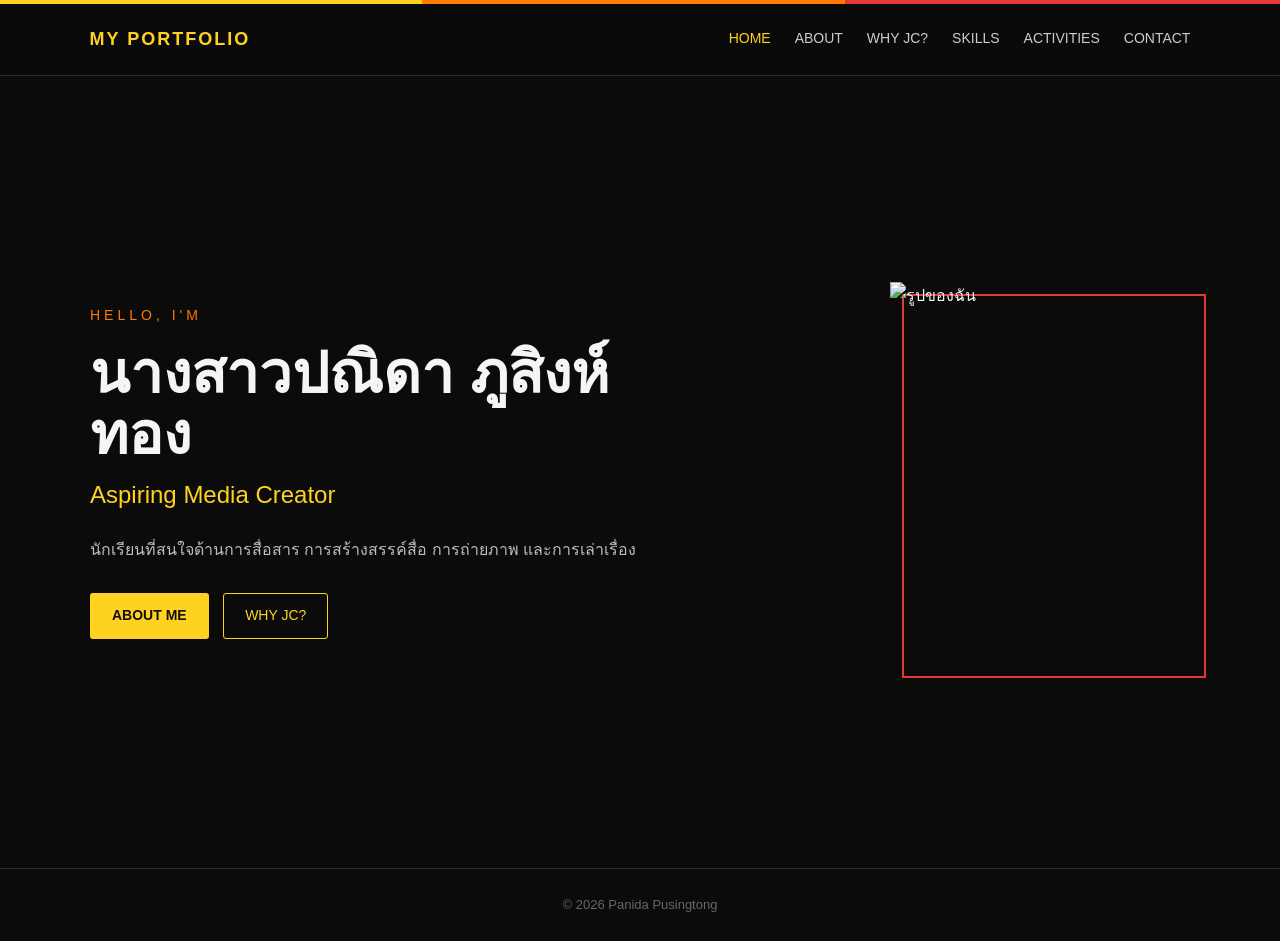
==== index.html @ b5a21227 "Create index.html" ====
<!DOCTYPE html>
<html lang="th">

<head>

    <meta charset="UTF-8">

    <meta name="viewport"
          content="width=device-width, initial-scale=1.0">

    <title>My Portfolio | Home</title>

    <link rel="stylesheet" href="style.css">

</head>


<body>


<div class="color-line"></div>


<!-- NAVBAR -->

<nav class="navbar">

    <a href="index.html" class="logo">
        MY PORTFOLIO
    </a>

    <div class="nav-menu">

        <a href="index.html" class="active">
            HOME
        </a>

        <a href="about.html">
            ABOUT
        </a>

        <a href="why.html">
            WHY JC?
        </a>

        <a href="skills.html">
            SKILLS
        </a>

        <a href="activities.html">
            ACTIVITIES
        </a>

        <a href="contact.html">
            CONTACT
        </a>

    </div>

</nav>



<!-- HOME -->

<main class="container">

<section class="home">


    <div class="home-text">

        <p class="home-small">
            HELLO, I'M
        </p>


        <h1>
            นางสาวปณิดา ภูสิงห์ทอง
        </h1>


        <h2>
            Aspiring Media Creator
        </h2>


        <p class="home-description">

            นักเรียนที่สนใจด้านการสื่อสาร
            การสร้างสรรค์สื่อ
            การถ่ายภาพ
            และการเล่าเรื่อง

        </p>


        <a href="about.html" class="button">
            ABOUT ME
        </a>


        <a href="why.html" class="button-outline">
            WHY JC?
        </a>

    </div>



    <div class="home-image">

        <img
            src="images/profile.jpg"
            alt="รูปของฉัน"
        >

    </div>


</section>

</main>



<footer>

    © 2026 Panida Pusingtong

</footer>


</body>

</html>
---- style.css ----
/* =========================
   BASIC
========================= */

* {
    margin: 0;
    padding: 0;
    box-sizing: border-box;
}

html {
    scroll-behavior: smooth;
}

body {
    font-family: Arial, "Noto Sans Thai", sans-serif;
    background: #0b0b0b;
    color: #f5f5f5;
    line-height: 1.7;
}

a {
    color: inherit;
    text-decoration: none;
}

img {
    max-width: 100%;
    display: block;
}


/* =========================
   COLORS
========================= */

:root {
    --black: #0b0b0b;
    --dark: #141414;
    --gray: #202020;
    --white: #f5f5f5;

    --yellow: #ffd21f;
    --orange: #ff7a00;
    --red: #e53935;
}


/* =========================
   NAVBAR
========================= */

.navbar {
    width: 100%;

    display: flex;
    justify-content: space-between;
    align-items: center;

    padding: 20px 7%;

    position: sticky;
    top: 0;
    z-index: 1000;

    background: rgba(11, 11, 11, 0.95);

    border-bottom: 1px solid #292929;
}

.logo {
    font-size: 18px;
    font-weight: bold;
    letter-spacing: 2px;
    color: var(--yellow);
}

.nav-menu {
    display: flex;
    gap: 24px;
}

.nav-menu a {
    font-size: 14px;
    color: #cccccc;

    transition: 0.3s;
}

.nav-menu a:hover,
.nav-menu a.active {
    color: var(--yellow);
}


/* =========================
   GENERAL
========================= */

.container {
    width: 86%;
    max-width: 1100px;
    margin: auto;
}

.page {
    min-height: 85vh;
    padding: 90px 0;
}

.section-label {
    color: var(--orange);

    font-size: 13px;

    letter-spacing: 3px;

    font-weight: bold;

    margin-bottom: 12px;
}

.page-title {
    font-size: 46px;

    line-height: 1.15;

    margin-bottom: 45px;
}

.highlight {
    color: var(--yellow);
}

.red {
    color: var(--red);
}

.orange {
    color: var(--orange);
}


/* =========================
   BUTTON
========================= */

.button {
    display: inline-block;

    padding: 11px 22px;

    background: var(--yellow);

    color: #111;

    font-size: 14px;

    font-weight: bold;

    border-radius: 3px;

    transition: 0.3s;
}

.button:hover {
    background: var(--orange);

    color: white;

    transform: translateY(-2px);
}

.button-outline {
    display: inline-block;

    padding: 10px 21px;

    border: 1px solid var(--yellow);

    color: var(--yellow);

    font-size: 14px;

    margin-left: 10px;

    border-radius: 3px;

    transition: 0.3s;
}

.button-outline:hover {
    background: var(--yellow);

    color: #111;
}


/* =========================
   HOME
========================= */

.home {
    min-height: 88vh;

    display: flex;

    align-items: center;

    justify-content: space-between;

    gap: 60px;
}

.home-text {
    max-width: 620px;
}

.home-small {
    color: var(--orange);

    font-size: 14px;

    letter-spacing: 4px;

    margin-bottom: 15px;
}

.home h1 {
    font-size: 58px;

    line-height: 1.05;

    margin-bottom: 10px;
}

.home h2 {
    font-size: 24px;

    font-weight: normal;

    color: var(--yellow);

    margin-bottom: 20px;
}

.home-description {
    color: #bdbdbd;

    max-width: 560px;

    margin-bottom: 30px;
}

.home-image {
    width: 300px;
    height: 380px;

    position: relative;
}

.home-image::before {
    content: "";

    position: absolute;

    width: 100%;
    height: 100%;

    border: 2px solid var(--red);

    top: 12px;
    left: 12px;

    z-index: 0;
}

.home-image img {
    width: 100%;
    height: 100%;

    object-fit: cover;

    position: relative;

    z-index: 1;
}


/* =========================
   ABOUT
========================= */

.about-grid {
    display: grid;

    grid-template-columns: 1.4fr 1fr;

    gap: 60px;
}

.about-text p {
    color: #c4c4c4;

    margin-bottom: 20px;
}

.about-info {
    background: var(--dark);

    border-left: 3px solid var(--yellow);

    padding: 28px;
}

.about-info h3 {
    color: var(--yellow);

    margin-bottom: 20px;
}

.about-info p {
    color: #bdbdbd;

    margin-bottom: 12px;
}


/* =========================
   WHY
========================= */

.why-box {
    max-width: 850px;
}

.why-box > p {
    color: #cfcfcf;

    font-size: 18px;

    margin-bottom: 25px;
}

.reason-grid {
    display: grid;

    grid-template-columns: repeat(3, 1fr);

    gap: 20px;

    margin-top: 45px;
}

.reason {
    background: var(--dark);

    padding: 28px;

    border-top: 3px solid var(--yellow);
}

.reason:nth-child(2) {
    border-color: var(--orange);
}

.reason:nth-child(3) {
    border-color: var(--red);
}

.reason-number {
    font-size: 13px;

    color: #888;
}

.reason h3 {
    margin: 10px 0;

    color: white;
}

.reason p {
    color: #aaa;

    font-size: 14px;
}


/* =========================
   SKILLS
========================= */

.skill-grid {
    display: grid;

    grid-template-columns: repeat(2, 1fr);

    gap: 18px;
}

.skill-card {
    background: var(--dark);

    padding: 28px;

    border: 1px solid #272727;

    transition: 0.3s;
}

.skill-card:hover {
    border-color: var(--yellow);

    transform: translateY(-4px);
}

.skill-number {
    color: var(--orange);

    font-size: 13px;
}

.skill-card h3 {
    font-size: 22px;

    margin: 8px 0;
}

.skill-card p {
    color: #aaa;

    font-size: 14px;
}


/* =========================
   ACTIVITIES
========================= */

.activity-intro {
    color: #aaa;

    max-width: 650px;

    margin-bottom: 40px;
}

.activity-grid {
    display: grid;

    grid-template-columns: repeat(3, 1fr);

    gap: 22px;
}

.activity-card {
    background: var(--dark);

    overflow: hidden;

    border: 1px solid #252525;
}

.activity-card img {
    width: 100%;

    height: 250px;

    object-fit: cover;
}

.activity-content {
    padding: 22px;
}

.activity-content h3 {
    margin-bottom: 8px;

    color: var(--yellow);
}

.activity-content p {
    color: #aaa;

    font-size: 14px;
}


/* =========================
   CONTACT
========================= */

.contact-box {
    max-width: 650px;
}

.contact-box > p {
    color: #aaa;

    margin-bottom: 35px;
}

.contact-list {
    display: grid;

    gap: 15px;
}

.contact-item {
    background: var(--dark);

    padding: 18px 22px;

    border-left: 3px solid var(--orange);
}

.contact-item span {
    display: block;

    color: #777;

    font-size: 12px;

    letter-spacing: 2px;
}

.contact-item a {
    color: var(--white);

    transition: 0.3s;
}

.contact-item a:hover {
    color: var(--yellow);
}


/* =========================
   FOOTER
========================= */

footer {
    padding: 25px 7%;

    text-align: center;

    border-top: 1px solid #292929;

    color: #666;

    font-size: 13px;
}


/* =========================
   COLOR LINE
========================= */

.color-line {
    width: 100%;
    height: 4px;

    background:
        linear-gradient(
            to right,
            var(--yellow) 0%,
            var(--yellow) 33%,
            var(--orange) 33%,
            var(--orange) 66%,
            var(--red) 66%,
            var(--red) 100%
        );
}


/* =========================
   MOBILE
========================= */

@media (max-width: 850px) {

    .navbar {
        flex-direction: column;

        gap: 15px;
    }

    .nav-menu {
        flex-wrap: wrap;

        justify-content: center;

        gap: 12px;
    }

    .home {
        flex-direction: column;

        text-align: center;

        padding-top: 60px;
    }

    .home h1 {
        font-size: 45px;
    }

    .home-image {
        width: 250px;

        height: 320px;
    }

    .about-grid {
        grid-template-columns: 1fr;
    }

    .reason-grid {
        grid-template-columns: 1fr;
    }

    .skill-grid {
        grid-template-columns: 1fr;
    }

    .activity-grid {
        grid-template-columns: 1fr;
    }

    .button-outline {
        margin-left: 0;

        margin-top: 10px;
    }

    .page-title {
        font-size: 38px;
    }
}
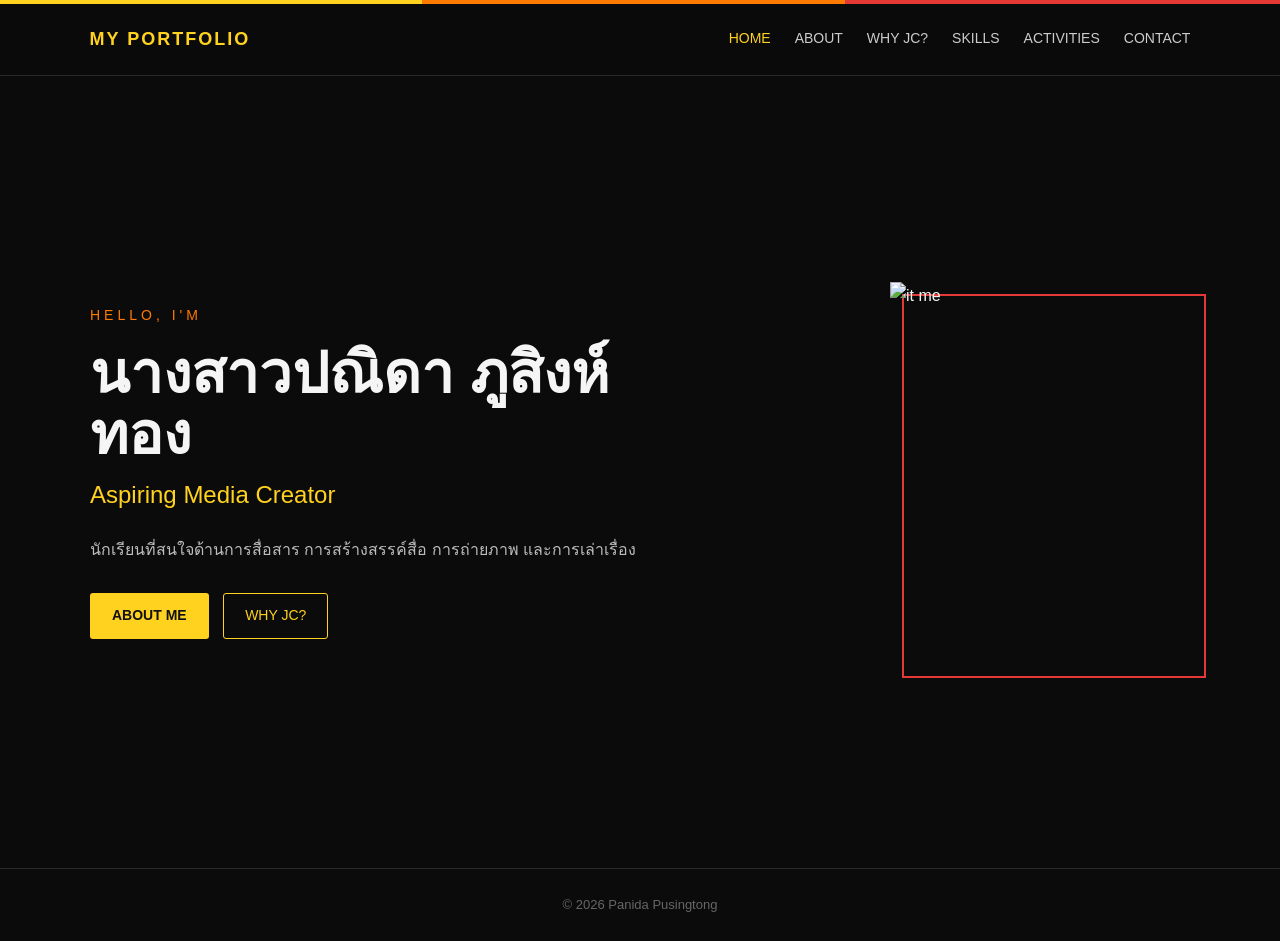
==== commit 267babe6: "Update index.html" ====
--- a/index.html
+++ b/index.html
@@ -112,7 +112,7 @@
 
         <img
             src="images/profile.jpg"
-            alt="รูปของฉัน"
+            alt="it me"
         >
 
     </div>
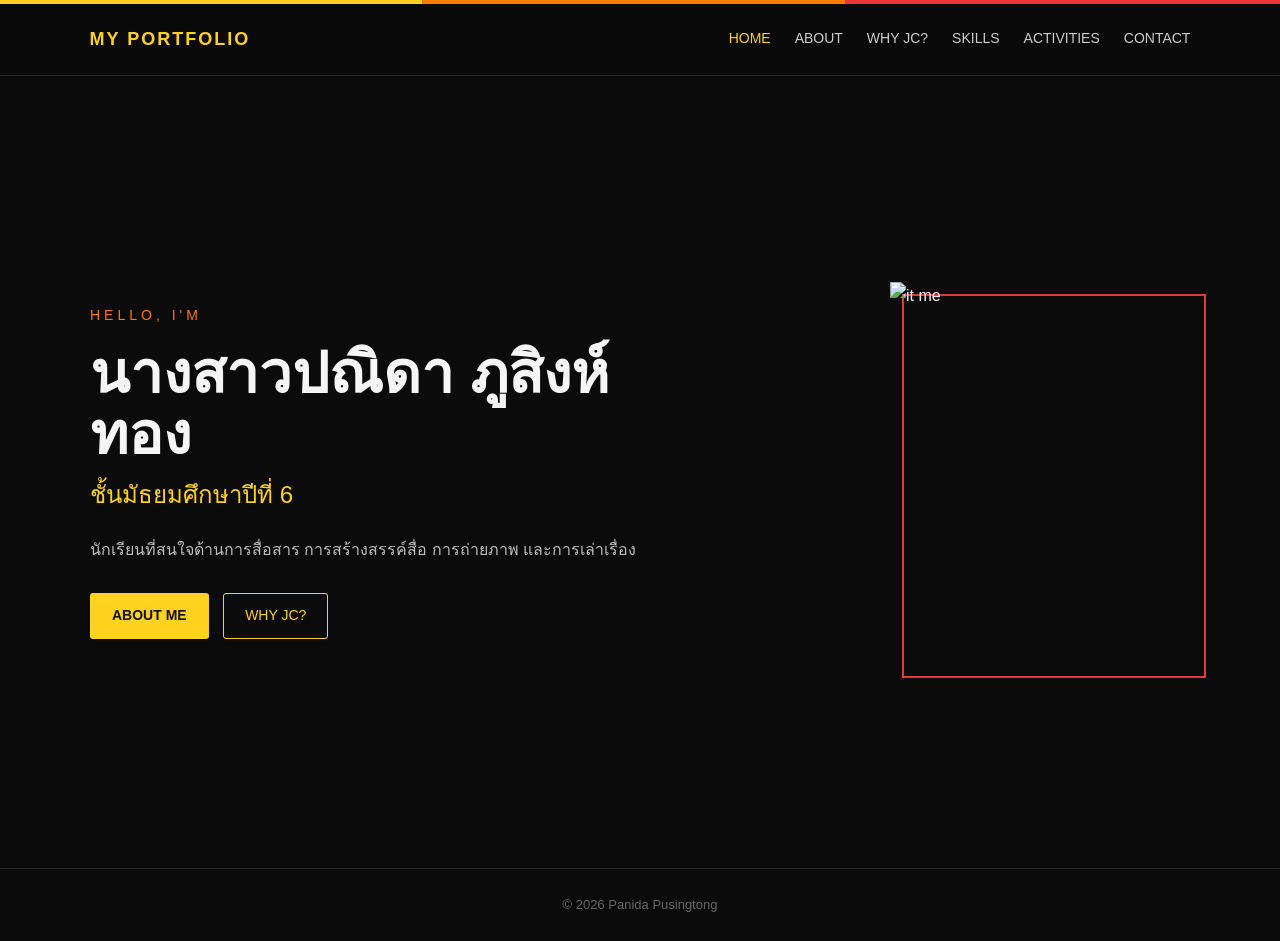
==== commit fbef251a: "Update index.html" ====
--- a/index.html
+++ b/index.html
@@ -81,7 +81,7 @@
 
 
         <h2>
-            Aspiring Media Creator
+            ชั้นมัธยมศึกษาปีที่ 6
         </h2>
 
 
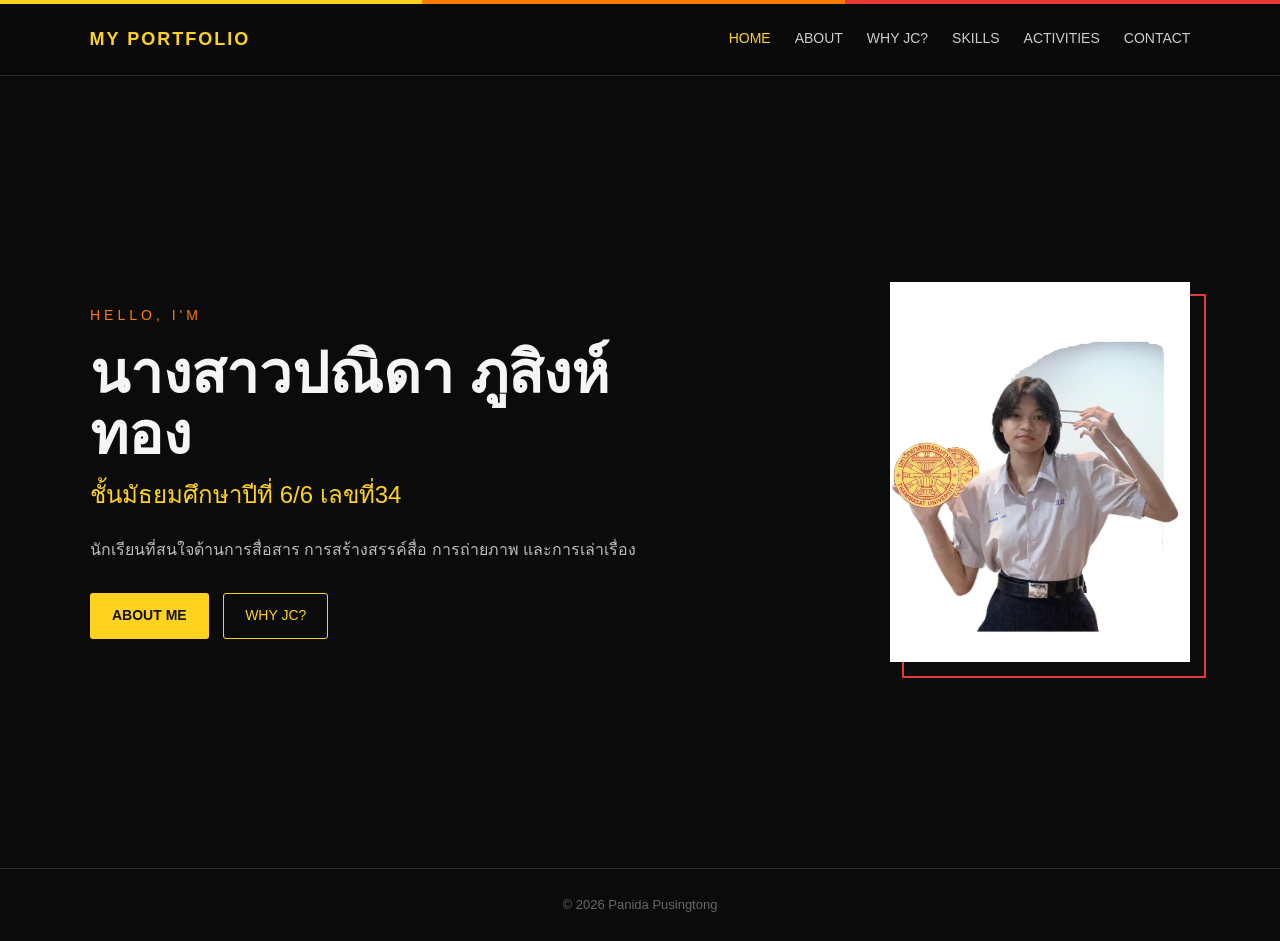
==== commit 5b7607e9: "Update index.html" ====
--- a/index.html
+++ b/index.html
@@ -81,7 +81,7 @@
 
 
         <h2>
-            ชั้นมัธยมศึกษาปีที่ 6
+            ชั้นมัธยมศึกษาปีที่ 6/6 เลขที่34
         </h2>
 
 
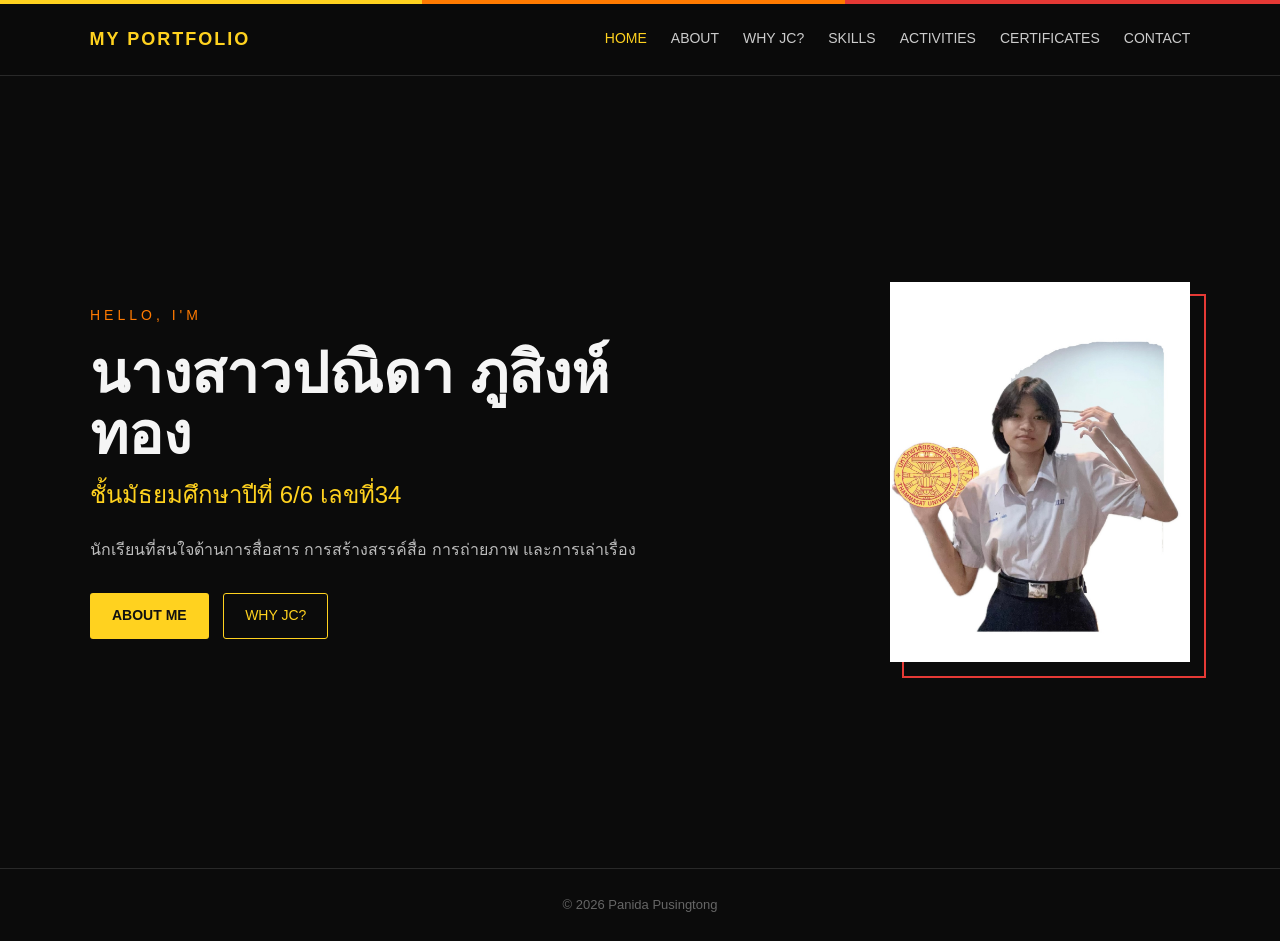
==== commit 60b4e55a: "Update index.html" ====
--- a/index.html
+++ b/index.html
@@ -49,6 +49,10 @@
 
         <a href="activities.html">
             ACTIVITIES
+        </a>
+        
+        <a href="certificates.html">
+            CERTIFICATES
         </a>
 
         <a href="contact.html">
